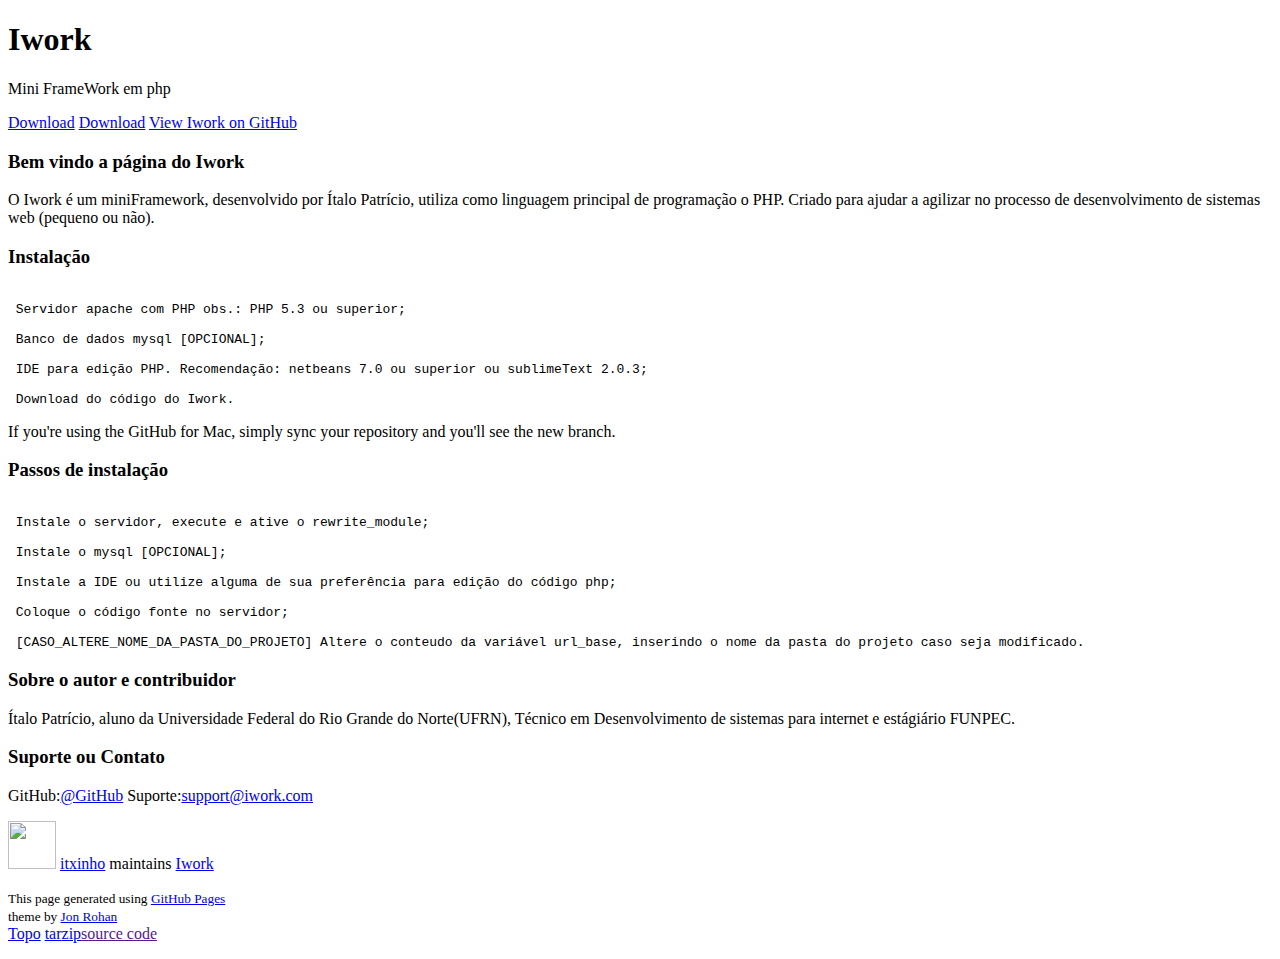
==== index.html @ 2d82f725 "Alteração do conteudo da página" ====
<!doctype html>
<!-- The Time Machine GitHub pages theme was designed and developed by Jon Rohan, on Feb 7, 2012. -->
<!-- Follow him for fun. http://twitter.com/jonrohan. Tail his code on http://github.com/jonrohan -->
<html>
<head>
  <meta charset="utf-8">
  <meta http-equiv="X-UA-Compatible" content="IE=edge,chrome=1">

  <link rel="stylesheet" href="stylesheets/stylesheet.css" media="screen"/>
  <link rel="stylesheet" href="stylesheets/pygment_trac.css"/>
  <script type="text/javascript" src="https://ajax.googleapis.com/ajax/libs/jquery/1.7.1/jquery.min.js"></script>
  <script type="text/javascript" src="javascripts/script.js"></script>

  <title>Iwork</title>
  <meta name="description" content="Mini FrameWork em php">

  <meta name="viewport" content="width=device-width,initial-scale=1">

</head>

<body>

  <div class="wrapper">
    <header>
      <h1 class="title">Iwork</h1>
    </header>
    <div id="container">
      <p class="tagline">Mini FrameWork em php</p>
      <div id="main" role="main">
        <div class="download-bar">
        <div class="inner">
          <a href="https://github.com/itxinho/iwork/tarball/master" class="download-button tar"><span>Download</span></a>
          <a href="https://github.com/itxinho/iwork/zipball/master" class="download-button zip"><span>Download</span></a>
          <a href="https://github.com/itxinho/iwork" class="code">View Iwork on GitHub</a>
        </div>
        <span class="blc"></span><span class="trc"></span>
        </div>
        <article class="markdown-body">
          <h3>
<a name="welcome-to-github-pages" class="anchor" href="#welcome-to-github-pages"><span class="octicon octicon-link"></span></a>Bem vindo a página do Iwork</h3>

<p>O Iwork é um miniFramework, desenvolvido por Ítalo Patrício, utiliza como linguagem principal de programação o PHP. Criado para ajudar a agilizar no processo de desenvolvimento de sistemas web (pequeno ou não).  </p>


<h3>
<a name="designer-templates" class="anchor" href="#designer-templates"><span class="octicon octicon-link"></span></a>Instalação</h3>
<pre><code>
 Servidor apache com PHP obs.: PHP 5.3 ou superior;

 Banco de dados mysql [OPCIONAL];

 IDE para edição PHP. Recomendação: netbeans 7.0 ou superior ou sublimeText 2.0.3;

 Download do código do Iwork.
</code></pre>

<p>If you're using the GitHub for Mac, simply sync your repository and you'll see the new branch.</p>

<h3>
<a name="designer-templates" class="anchor" href="#designer-templates"><span class="octicon octicon-link"></span></a>Passos de instalação</h3>
<pre><code>
 Instale o servidor, execute e ative o rewrite_module;

 Instale o mysql [OPCIONAL];

 Instale a IDE ou utilize alguma de sua preferência para edição do código php;

 Coloque o código fonte no servidor;

 [CASO_ALTERE_NOME_DA_PASTA_DO_PROJETO] Altere o conteudo da variável url_base, inserindo o nome da pasta do projeto caso seja modificado.
</code></pre>

<h3>
<a name="authors-and-contributors" class="anchor" href="#authors-and-contributors"><span class="octicon octicon-link"></span></a>Sobre o autor e contribuidor</h3>

<p>Ítalo Patrício, aluno da Universidade Federal do Rio Grande do Norte(UFRN), Técnico em Desenvolvimento de sistemas para internet e estágiário FUNPEC.</p>

<h3>
<a name="support-or-contact" class="anchor" href="#support-or-contact"><span class="octicon octicon-link"></span></a>Suporte ou Contato</h3>

<p>GitHub:<a href="https://github.com/itxinho" class="user-mention">@GitHub</a>  Suporte:<a href="mailto:italopithu@hotmail.com">support@iwork.com</a> </p>
    
        </article>
      </div>
    </div>
    <footer>
      <div class="owner">
      <p><a href="https://github.com/itxinho" class="avatar"><img src="https://0.gravatar.com/avatar/736bf8cff546c0e1e45c709f4e40af1a?d=https%3A%2F%2Fidenticons.github.com%2F30d46e47923e93d590abeda504590f22.png&amp;r=x&amp;s=60" width="48" height="48"/></a> <a href="https://github.com/itxinho">itxinho</a> maintains <a href="https://github.com/itxinho/iwork">Iwork</a></p>


      </div>
      <div class="creds">
        <small>This page generated using <a href="http://pages.github.com/">GitHub Pages</a><br/>theme by <a href="https://twitter.com/jonrohan/">Jon Rohan</a></small>
      </div>
    </footer>
  </div>
  <div class="current-section">
    <a href="#top">Topo</a>
    <a href="https://github.com/itxinho/iwork/tarball/master" class="tar">tar</a><a href="https://github.com/itxinho/iwork/zipball/master" class="zip">zip</a><a href="" class="code">source code</a>
    <p class="name"></p>
  </div>

  
</body>
</html>
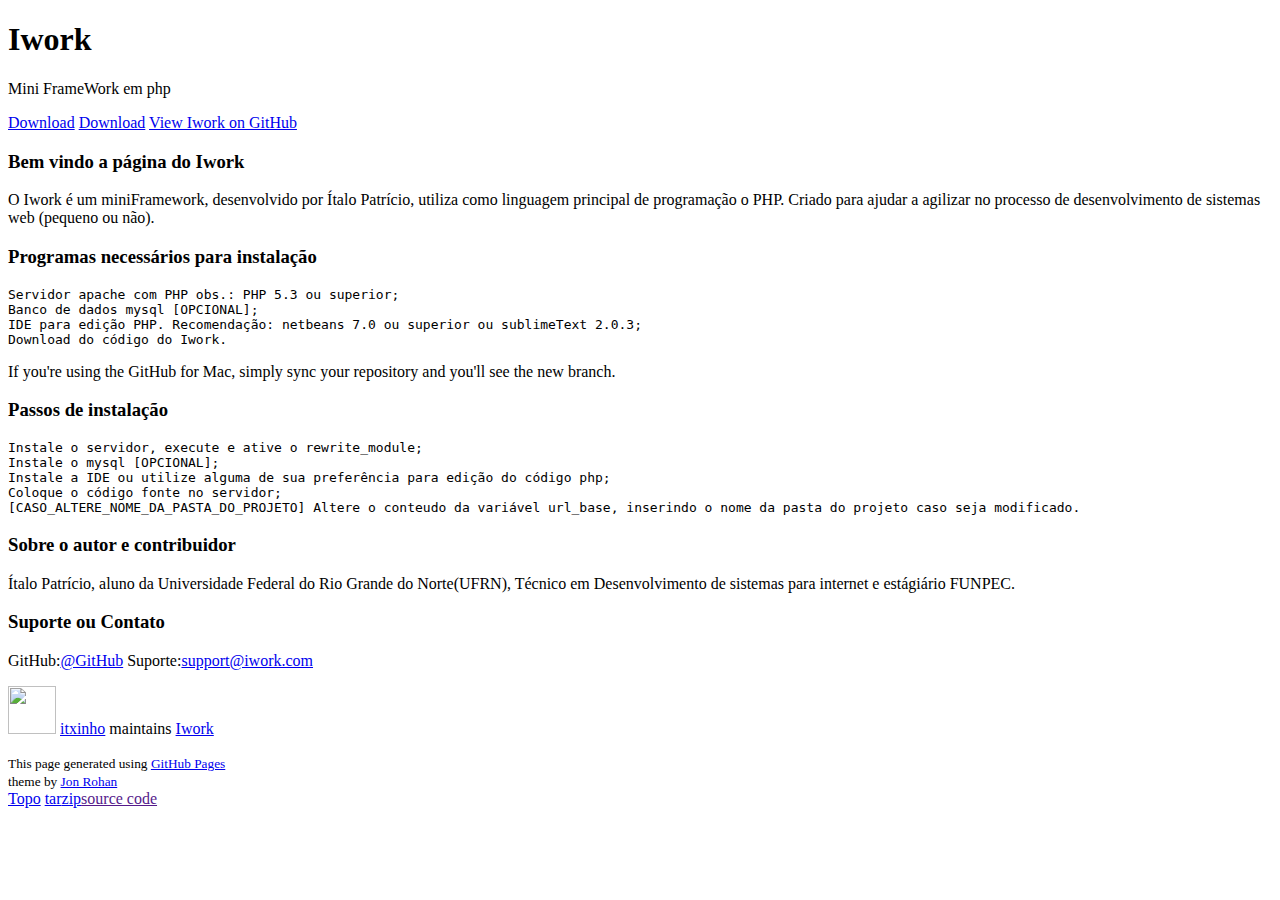
==== commit f7550972: "Alteração do conteudo da página" ====
--- a/index.html
+++ b/index.html
@@ -43,32 +43,25 @@
 
 
 <h3>
-<a name="designer-templates" class="anchor" href="#designer-templates"><span class="octicon octicon-link"></span></a>Instalação</h3>
-<pre><code>
- Servidor apache com PHP obs.: PHP 5.3 ou superior;
-
- Banco de dados mysql [OPCIONAL];
-
- IDE para edição PHP. Recomendação: netbeans 7.0 ou superior ou sublimeText 2.0.3;
-
- Download do código do Iwork.
-</code></pre>
+<a name="designer-templates" class="anchor" href="#designer-templates"><span class="octicon octicon-link"></span></a>Programas necessários para instalação</h3>
+<pre>
+Servidor apache com PHP obs.: PHP 5.3 ou superior;
+Banco de dados mysql [OPCIONAL];
+IDE para edição PHP. Recomendação: netbeans 7.0 ou superior ou sublimeText 2.0.3;
+Download do código do Iwork.
+</pre>
 
 <p>If you're using the GitHub for Mac, simply sync your repository and you'll see the new branch.</p>
 
 <h3>
 <a name="designer-templates" class="anchor" href="#designer-templates"><span class="octicon octicon-link"></span></a>Passos de instalação</h3>
-<pre><code>
- Instale o servidor, execute e ative o rewrite_module;
-
- Instale o mysql [OPCIONAL];
-
- Instale a IDE ou utilize alguma de sua preferência para edição do código php;
-
- Coloque o código fonte no servidor;
-
- [CASO_ALTERE_NOME_DA_PASTA_DO_PROJETO] Altere o conteudo da variável url_base, inserindo o nome da pasta do projeto caso seja modificado.
-</code></pre>
+<pre>
+Instale o servidor, execute e ative o rewrite_module;
+Instale o mysql [OPCIONAL];
+Instale a IDE ou utilize alguma de sua preferência para edição do código php;
+Coloque o código fonte no servidor;
+[CASO_ALTERE_NOME_DA_PASTA_DO_PROJETO] Altere o conteudo da variável url_base, inserindo o nome da pasta do projeto caso seja modificado.
+</pre>
 
 <h3>
 <a name="authors-and-contributors" class="anchor" href="#authors-and-contributors"><span class="octicon octicon-link"></span></a>Sobre o autor e contribuidor</h3>
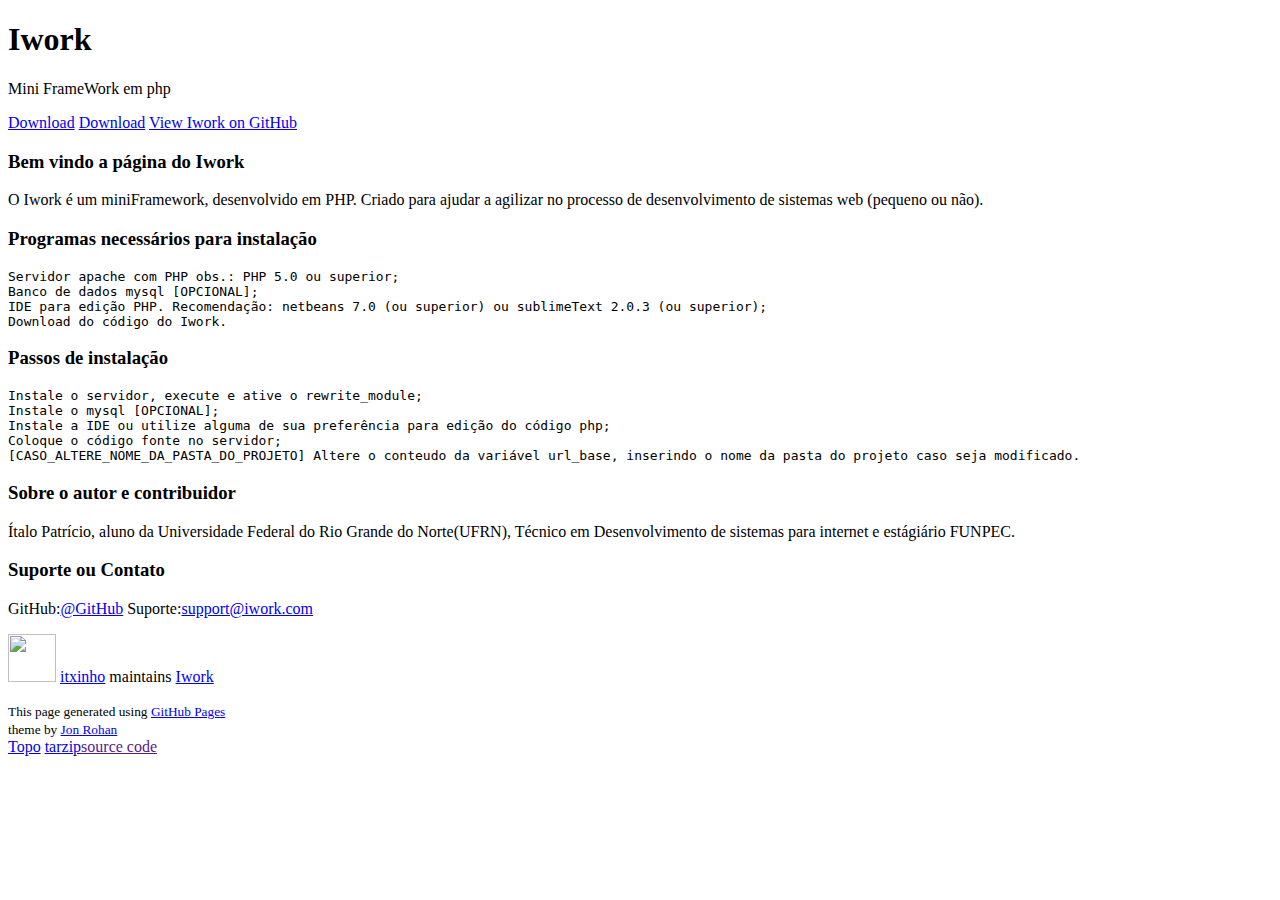
==== commit 24f893e6: "Alteração do conteudo da página" ====
--- a/index.html
+++ b/index.html
@@ -39,19 +39,17 @@
           <h3>
 <a name="welcome-to-github-pages" class="anchor" href="#welcome-to-github-pages"><span class="octicon octicon-link"></span></a>Bem vindo a página do Iwork</h3>
 
-<p>O Iwork é um miniFramework, desenvolvido por Ítalo Patrício, utiliza como linguagem principal de programação o PHP. Criado para ajudar a agilizar no processo de desenvolvimento de sistemas web (pequeno ou não).  </p>
+<p>O Iwork é um miniFramework, desenvolvido em PHP. Criado para ajudar a agilizar no processo de desenvolvimento de sistemas web (pequeno ou não).  </p>
 
 
 <h3>
 <a name="designer-templates" class="anchor" href="#designer-templates"><span class="octicon octicon-link"></span></a>Programas necessários para instalação</h3>
 <pre>
-Servidor apache com PHP obs.: PHP 5.3 ou superior;
+Servidor apache com PHP obs.: PHP 5.0 ou superior;
 Banco de dados mysql [OPCIONAL];
-IDE para edição PHP. Recomendação: netbeans 7.0 ou superior ou sublimeText 2.0.3;
+IDE para edição PHP. Recomendação: netbeans 7.0 (ou superior) ou sublimeText 2.0.3 (ou superior);
 Download do código do Iwork.
 </pre>
-
-<p>If you're using the GitHub for Mac, simply sync your repository and you'll see the new branch.</p>
 
 <h3>
 <a name="designer-templates" class="anchor" href="#designer-templates"><span class="octicon octicon-link"></span></a>Passos de instalação</h3>
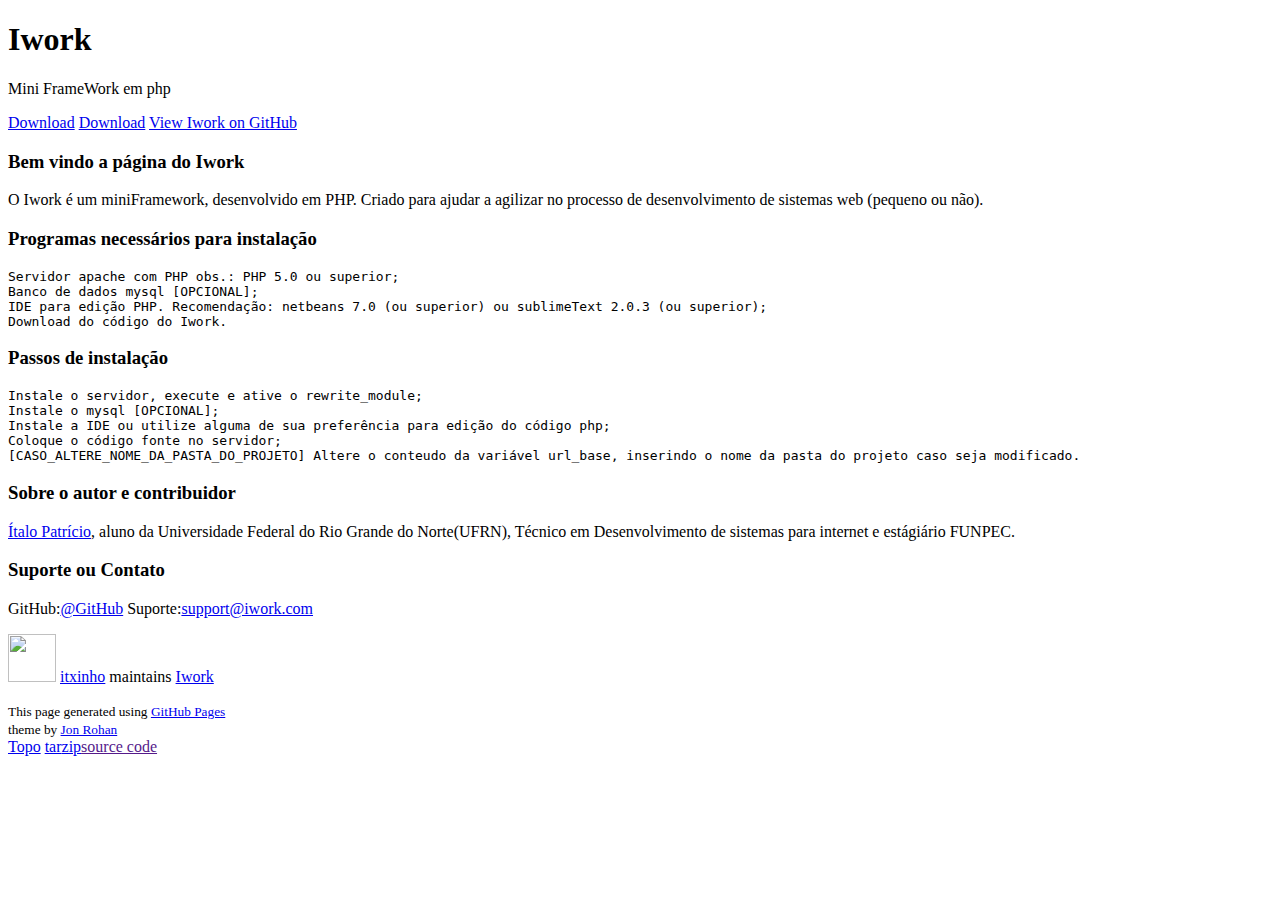
==== commit 3488f1db: "Alteração do conteudo da página" ====
--- a/index.html
+++ b/index.html
@@ -64,7 +64,7 @@
 <h3>
 <a name="authors-and-contributors" class="anchor" href="#authors-and-contributors"><span class="octicon octicon-link"></span></a>Sobre o autor e contribuidor</h3>
 
-<p>Ítalo Patrício, aluno da Universidade Federal do Rio Grande do Norte(UFRN), Técnico em Desenvolvimento de sistemas para internet e estágiário FUNPEC.</p>
+<p><a href="http://italoweb.orgfree.com" target="_blank">Ítalo Patrício</a>, aluno da Universidade Federal do Rio Grande do Norte(UFRN), Técnico em Desenvolvimento de sistemas para internet e estágiário FUNPEC.</p>
 
 <h3>
 <a name="support-or-contact" class="anchor" href="#support-or-contact"><span class="octicon octicon-link"></span></a>Suporte ou Contato</h3>
